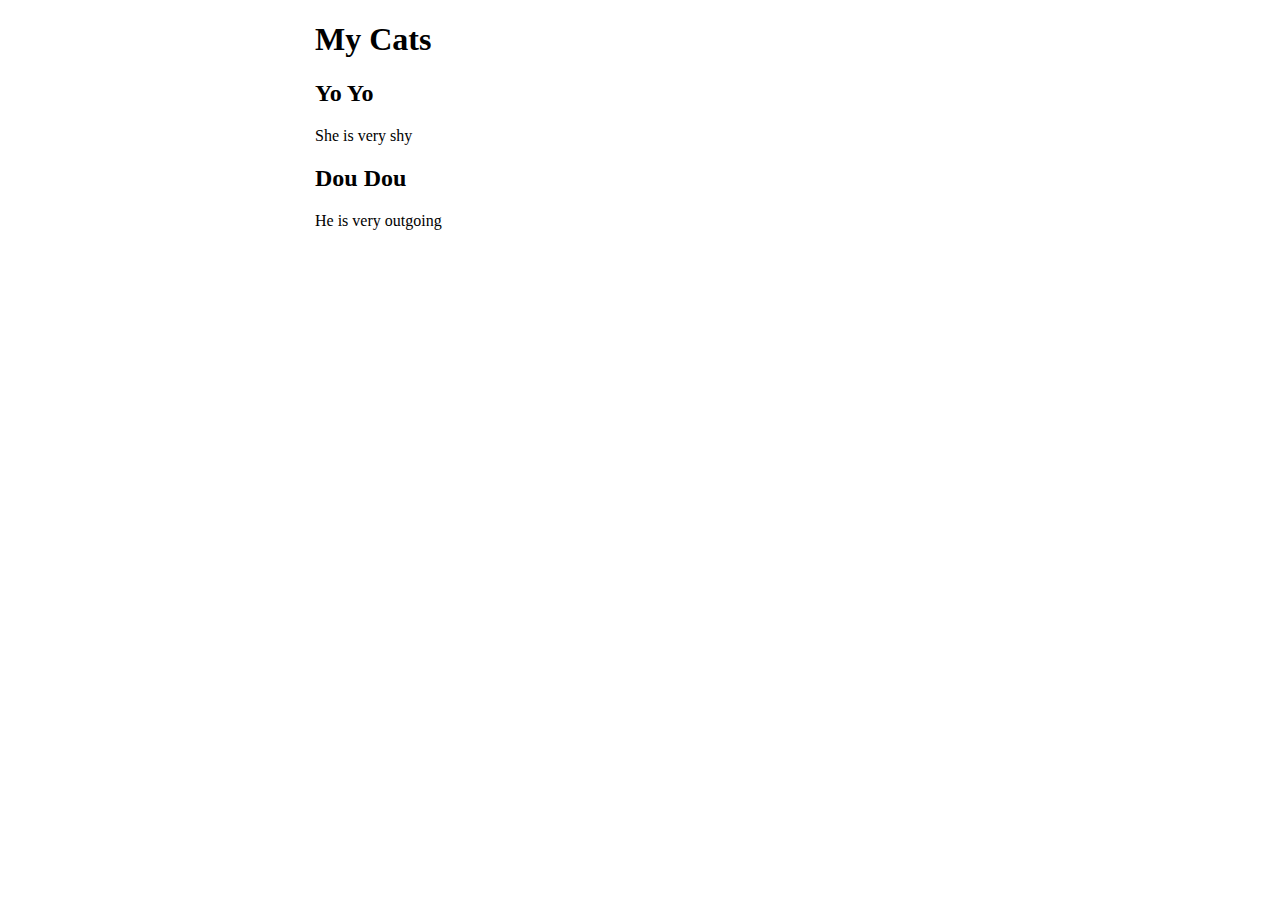
==== portfolio/src/main/webapp/cats.html @ aa784693 "Add cats page" ====
<!DOCTYPE html>
<html>
    <head>
        <meta charset="UTF-8">
	    <title>Cats - Sophie Zhao</title>
	    <link rel="stylesheet" href="style.css">
    </head>

    <body>
        <div id="content">
            <h1>My Cats</h1>

            <h2>Yo Yo</h2>
            <p>She is very shy</p>

            <h2>Dou Dou</h2>
            <p>He is very outgoing</p>

        </div>
    </body>
</html>
---- portfolio/src/main/webapp/style.css ----
#content {
  margin-left: auto;
  margin-right: auto;
  width: 650px;
}

#greeting-container {
  margin-top: 20px;
}

#img-portfolio {
    max-width: 300px;
}
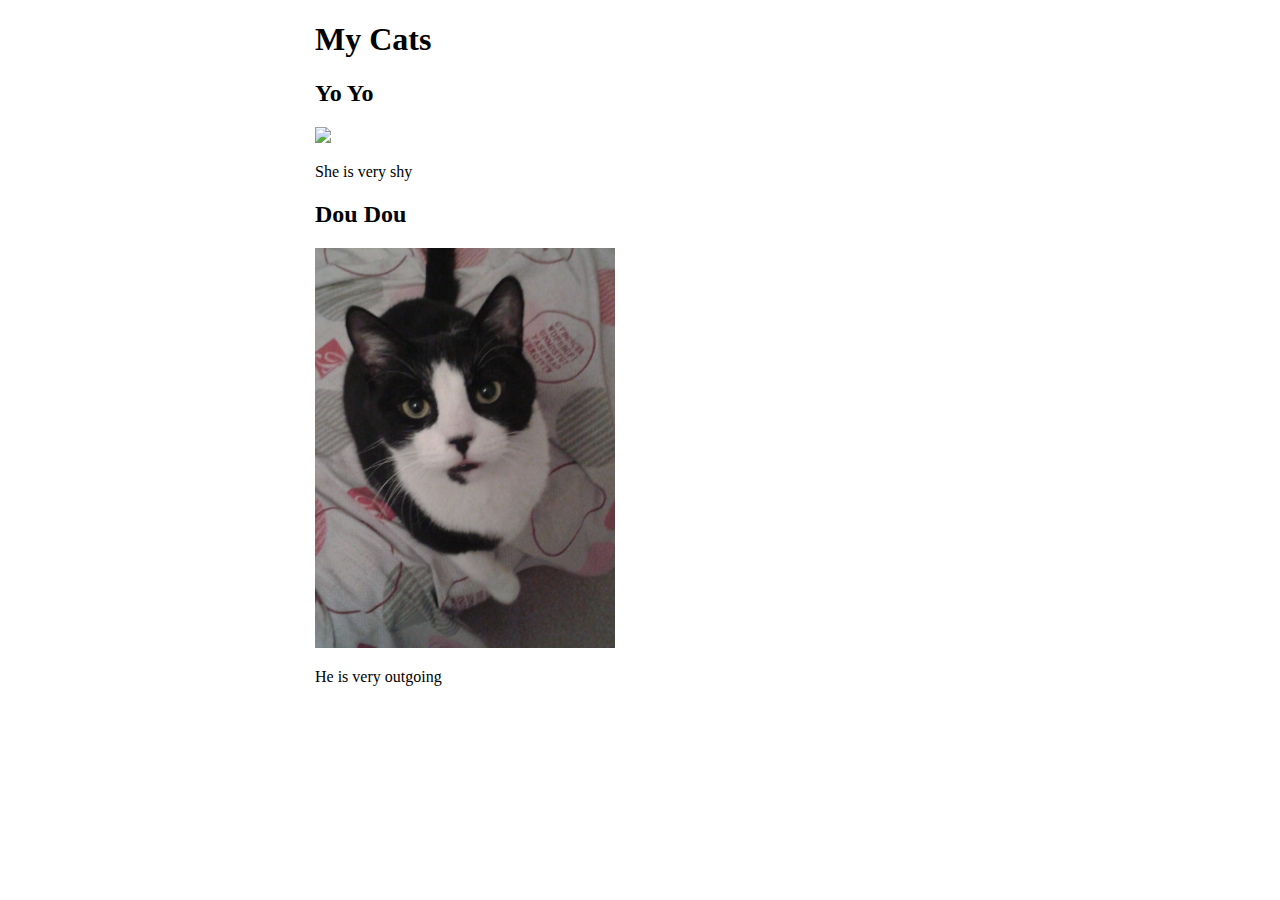
==== commit 1315ee24: "Add cats photo" ====
--- a/portfolio/src/main/webapp/cats.html
+++ b/portfolio/src/main/webapp/cats.html
@@ -11,9 +11,11 @@
             <h1>My Cats</h1>
 
             <h2>Yo Yo</h2>
+            <a href="image/Yoyo.JPG"><img src="image/Yoyo.JPG" class="img"/></a>
             <p>She is very shy</p>
 
             <h2>Dou Dou</h2>
+            <a href="image/Doudou.jpg"><img src="image/Doudou.jpg" class="img"/></a>
             <p>He is very outgoing</p>
 
         </div>
--- a/portfolio/src/main/webapp/style.css
+++ b/portfolio/src/main/webapp/style.css
@@ -8,6 +8,6 @@
   margin-top: 20px;
 }
 
-#img-portfolio {
+.img {
     max-width: 300px;
 }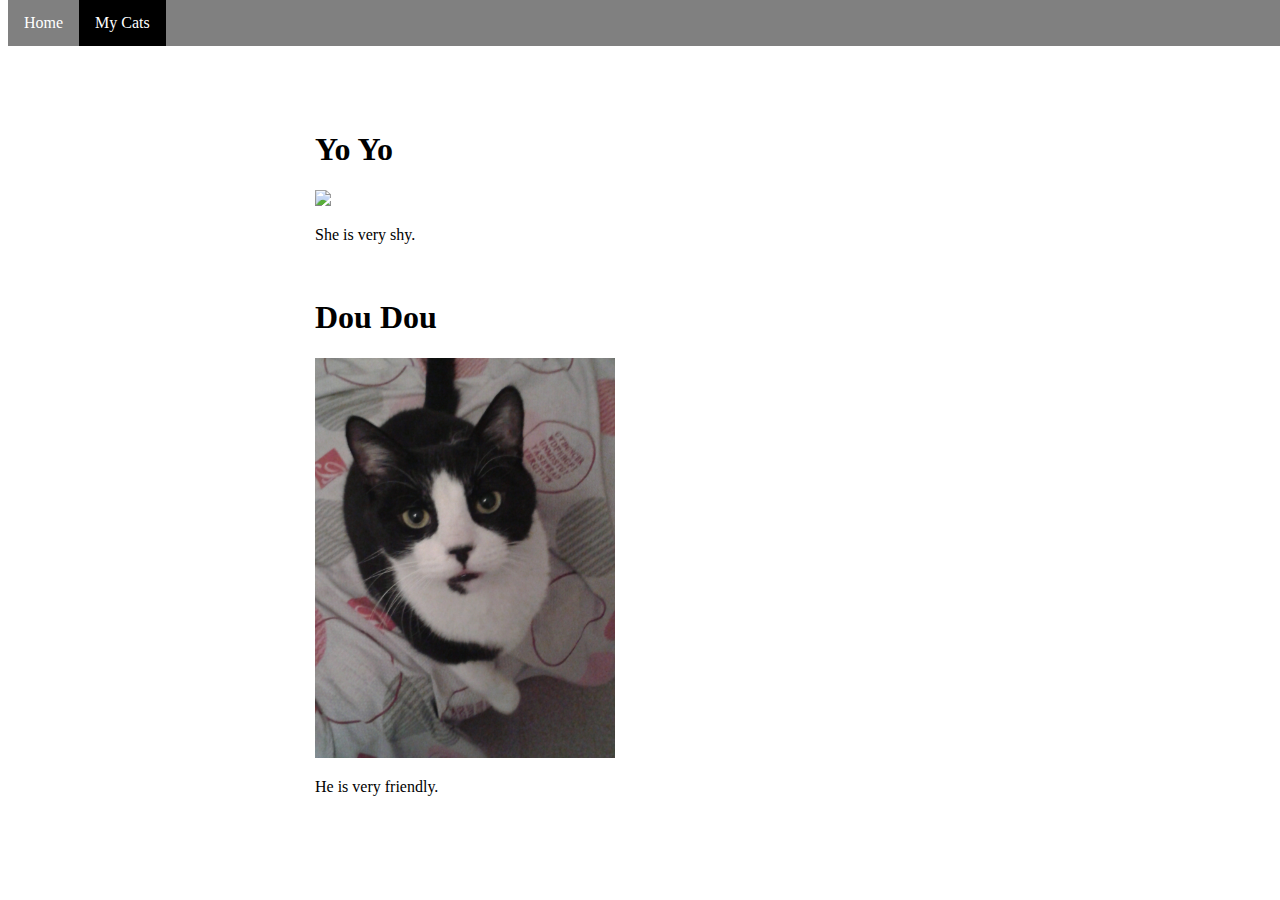
==== commit f10459e4: "Add navigation bar to cats page" ====
--- a/portfolio/src/main/webapp/cats.html
+++ b/portfolio/src/main/webapp/cats.html
@@ -1,23 +1,30 @@
 <!DOCTYPE html>
 <html>
-    <head>
-        <meta charset="UTF-8">
-	    <title>Cats - Sophie Zhao</title>
-	    <link rel="stylesheet" href="style.css">
-    </head>
 
-    <body>
-        <div id="content">
-            <h1>My Cats</h1>
+<head>
+	<meta charset="UTF-8">
+	<title>Cats - Sophie Zhao</title>
+	<link rel="stylesheet" href="style.css">
+</head>
 
-            <h2>Yo Yo</h2>
-            <a href="image/Yoyo.JPG"><img src="image/Yoyo.JPG" class="img"/></a>
-            <p>She is very shy</p>
+<body>
+	<!-- Navigation bar -->
+	<ul class="ul">
+		<li class="li"><a href="index.html">Home</a></li>
+		<li class="li"><a class="active" href="cats.html">My Cats</a></li>
+	</ul>
 
-            <h2>Dou Dou</h2>
-            <a href="image/Doudou.jpg"><img src="image/Doudou.jpg" class="img"/></a>
-            <p>He is very outgoing</p>
+	<div id="content">
+		<h1>Yo Yo</h1>
+		<a href="image/Yoyo.JPG"><img src="image/Yoyo.JPG" class="img"/></a>
+		<p>She is very shy.</p>
+        <br>
 
-        </div>
-    </body>
+        <h1>Dou Dou</h1>
+        <a href="image/Doudou.jpg"><img src="image/Doudou.jpg" class="img"/></a>
+        <p>He is very friendly.</p>
+        <br>
+	</div>
+</body>
+
 </html>--- a/portfolio/src/main/webapp/style.css
+++ b/portfolio/src/main/webapp/style.css
@@ -1,13 +1,59 @@
 #content {
   margin-left: auto;
   margin-right: auto;
-  width: 650px;
+  margin-top: 100px;
+  max-width: 650px;
+  padding: 10px;
 }
 
-#greeting-container {
+#fact-container {
   margin-top: 20px;
 }
 
 .img {
     max-width: 300px;
+}
+
+#intro {
+    column-count: 2;
+    column-width: 300px;
+    margin-top: 20px;
+    margin-bottom: 30px;
+}
+
+.text-container {
+    padding-top: 30px;
+    vertical-align: middle;
+}
+
+/* Navigation Bar */
+.ul {
+  list-style-type: none;
+  margin: 0;
+  padding: 0;
+  overflow: hidden;
+  background-color: grey;
+  position: fixed;
+  top: 0;
+  width: 100%;
+}
+
+.li {
+  float: left;
+}
+
+li a {
+  display: block;
+  color: white;
+  text-align: center;
+  padding: 14px 16px;
+  text-decoration: none;
+}
+
+li a:hover:not(.active) {
+  background-color: darkgrey;
+}
+
+.active {
+    background-color: black;
 }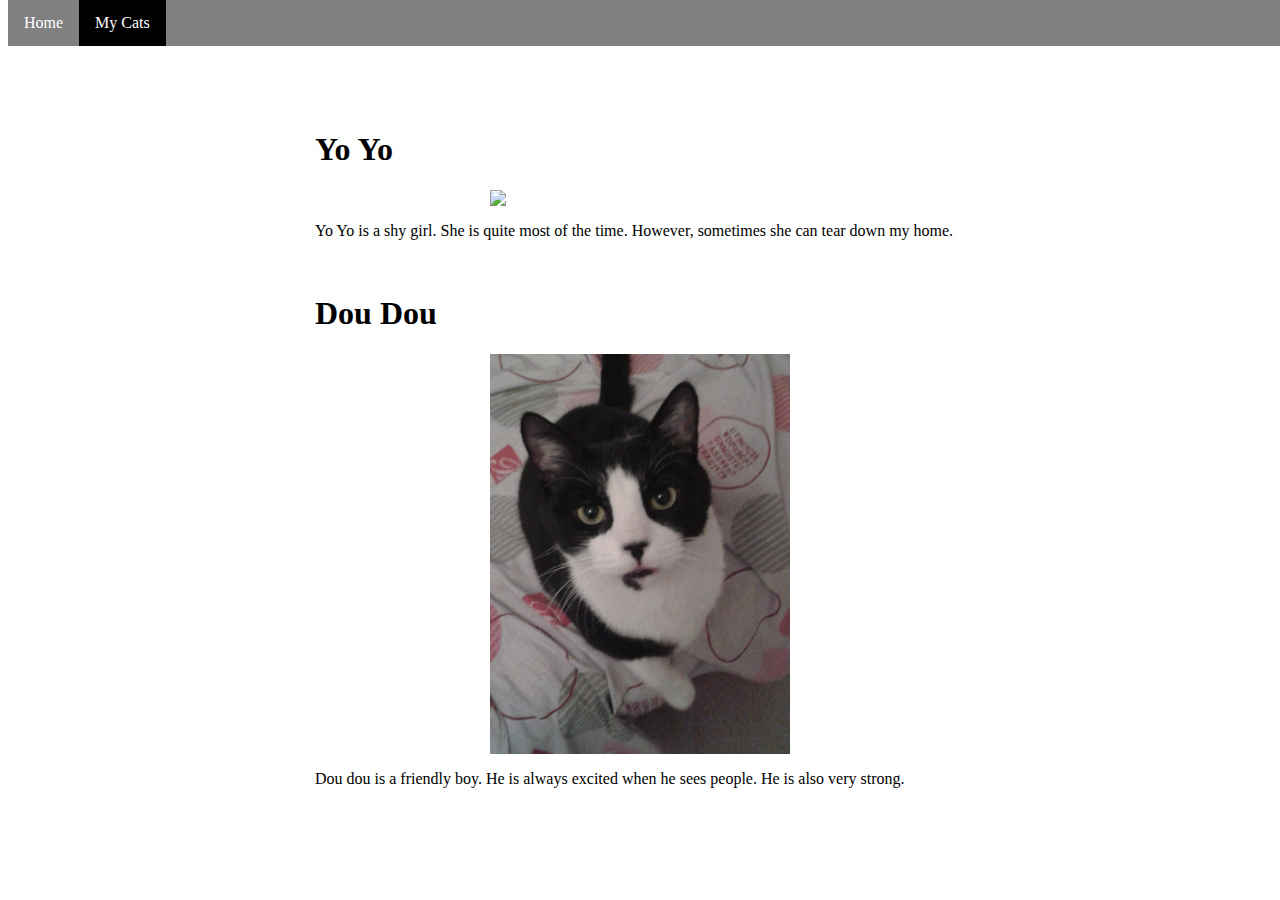
==== commit ebe893a9: "Center the images" ====
--- a/portfolio/src/main/webapp/cats.html
+++ b/portfolio/src/main/webapp/cats.html
@@ -17,12 +17,12 @@
 	<div id="content">
 		<h1>Yo Yo</h1>
 		<a href="image/Yoyo.JPG"><img src="image/Yoyo.JPG" class="img"/></a>
-		<p>She is very shy.</p>
+		<p>Yo Yo is a shy girl. She is quite most of the time. However, sometimes she can tear down my home.</p>
         <br>
 
         <h1>Dou Dou</h1>
         <a href="image/Doudou.jpg"><img src="image/Doudou.jpg" class="img"/></a>
-        <p>He is very friendly.</p>
+        <p>Dou dou is a friendly boy. He is always excited when he sees people. He is also very strong.</p>
         <br>
 	</div>
 </body>
--- a/portfolio/src/main/webapp/style.css
+++ b/portfolio/src/main/webapp/style.css
@@ -11,7 +11,10 @@
 }
 
 .img {
+    display: block;
     max-width: 300px;
+    margin-left: auto;
+    margin-right: auto;
 }
 
 #intro {
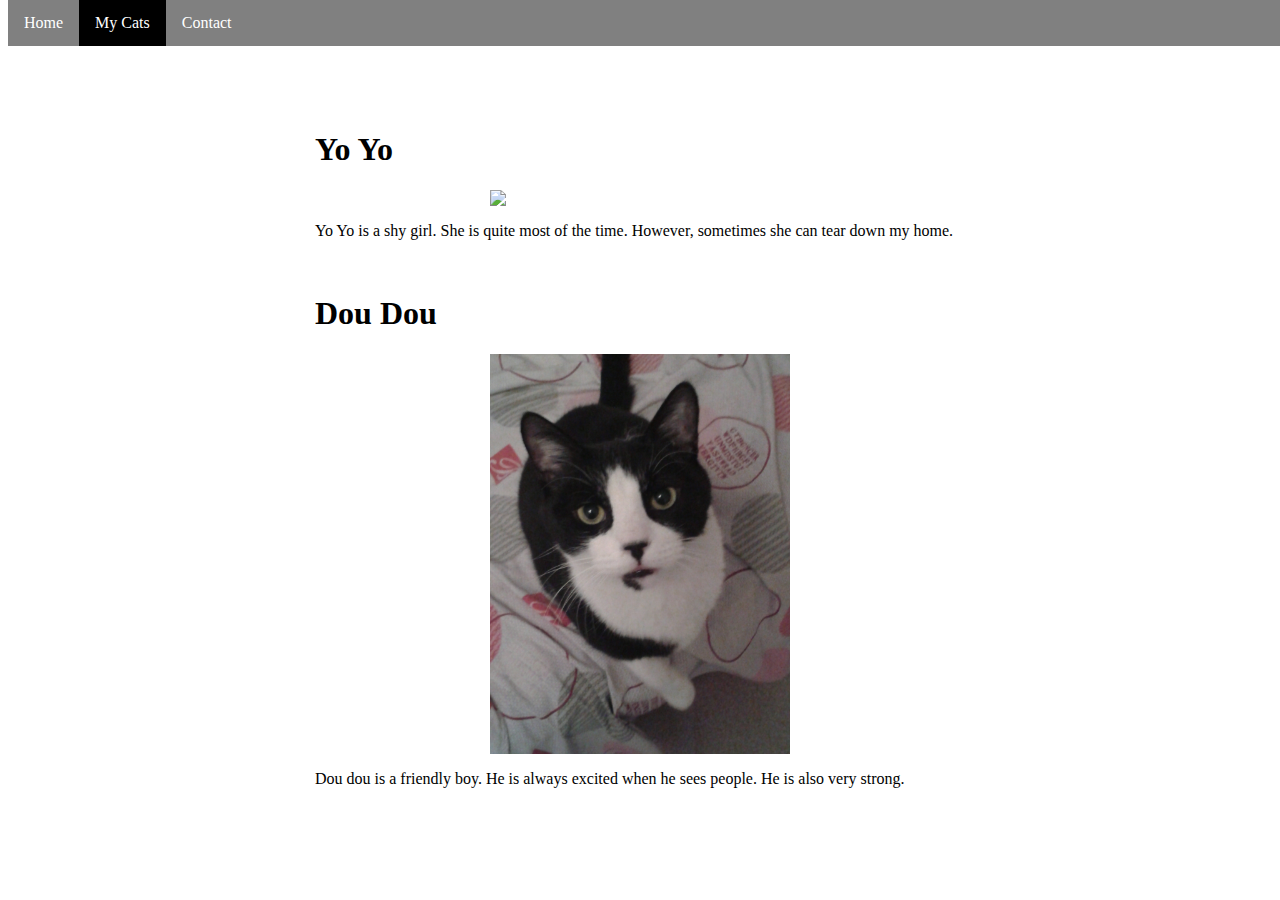
==== commit 6f1ffc51: "Add comment page" ====
--- a/portfolio/src/main/webapp/cats.html
+++ b/portfolio/src/main/webapp/cats.html
@@ -12,6 +12,7 @@
 	<ul class="ul">
 		<li class="li"><a href="index.html">Home</a></li>
 		<li class="li"><a class="active" href="cats.html">My Cats</a></li>
+        <li class="li"><a href="comment.html">Contact</a></li>
 	</ul>
 
 	<div id="content">
--- a/portfolio/src/main/webapp/style.css
+++ b/portfolio/src/main/webapp/style.css
@@ -8,6 +8,10 @@
 
 #fact-container {
   margin-top: 20px;
+  margin-bottom: 20px;
+  text-align: center;
+  font-size: 25px;
+  color: #2E86C1;
 }
 
 .img {
@@ -25,8 +29,19 @@
 }
 
 .text-container {
-    padding-top: 30px;
+    padding-top: 80px;
     vertical-align: middle;
+}
+
+#button {
+    background-color: lightyellow;
+    padding: 8px;
+    border-radius: 8px;
+    width: 80%;
+    font-size: 16px;
+    margin-left: 10%;
+    margin-right: 10%;
+    margin-bottom: 20px;
 }
 
 /* Navigation Bar */
